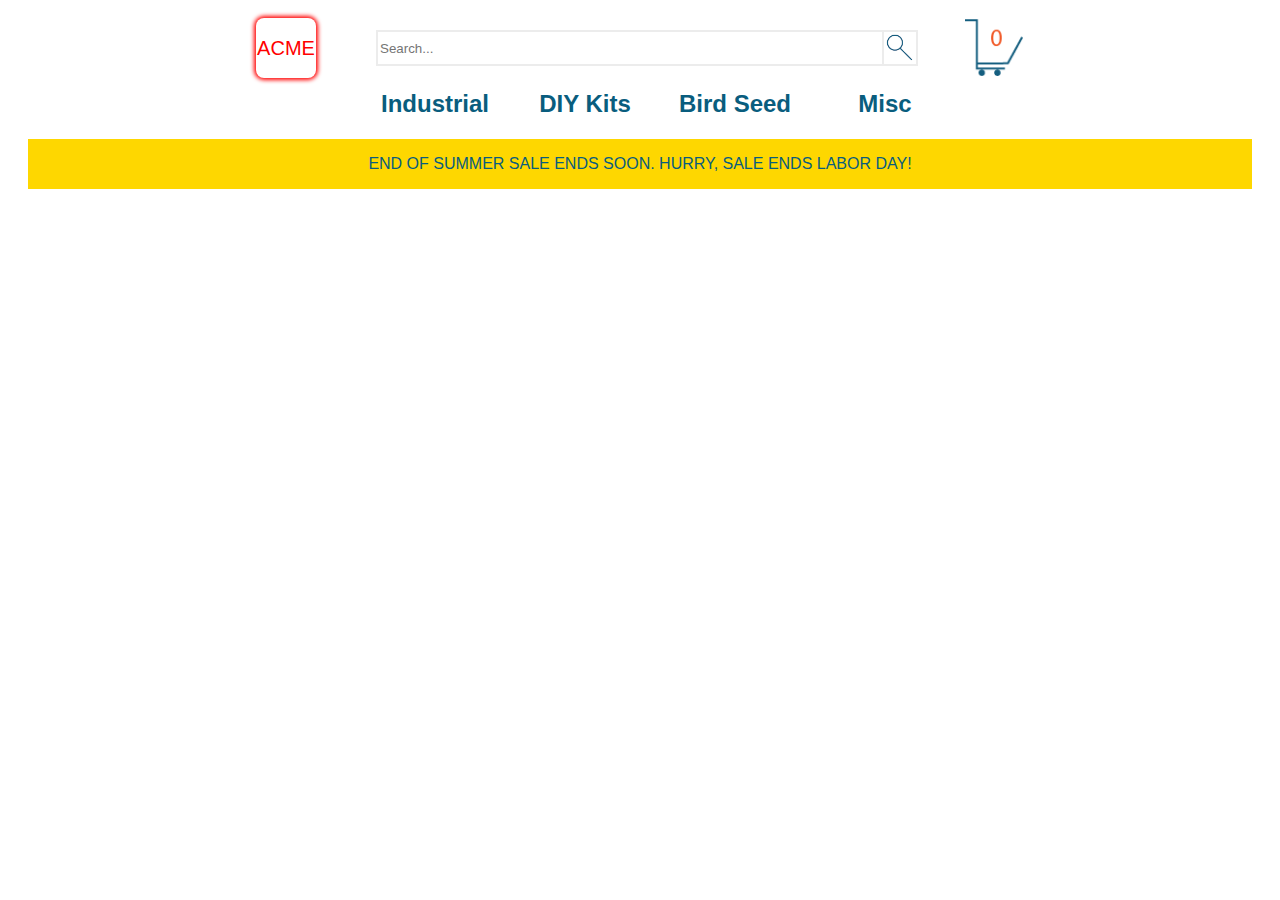
==== index.html @ 0da5ce30 "Desktop content for header, nav and banner in place.  Styling added." ====
<!doctype html>

<html lang="en">
	<head>
		<meta charset="utf-8">

		<title>ACME Corp.</title>
		<meta name="description" content="Fictitious Business Project Home Page">
		<link rel="stylesheet" href="styles.css">
		<script src="script.js" type="text/javascript"></script>

	</head>

	<body>
		<div id="mobileContent">
			<header id="mobileHeader">
				<div id="logo">ACME</div>
				<div id="title">HOME</div>
				<div id="hamburger"><span><hr/><hr/><hr/><span></div>
			</header>

			<nav id="mobileNav">
				<a href="allProducts.html">Shop All</a>
				<a href="sale.html">Sales</a>
				<a href="bestSellers.html">Best Sellers</a>
				<a href="newArrivals.html">New Arrivals</a>
				<a href="industrial.html">Industrial Products</a>
				<a href="diyKits.html">DIY Kits</a>
				<a href="birdSeed.html">Bird Seed</a>
				<a href="misc.html">Misc Products</a>
				<a href="about.html">About us</a>
				<a href="contact.html">Contact us</a>
			</nav>

			<section id="searchAndCart" class="mobile">
				<input type="text" placeholder="Search..." id="searchField">
				<input type="image" src="images/search.png" id="searchButton">
				<div></div>
				<input type="image" src="images/cart.png" id="cart">
			</section>

			<section id="banner" class="mobile">
				<a href="sale.html">
					<div>
						<span>END OF SUMMER SALE</span>
						<br/>
						<span>Enjoy up to 50% off select products!<br/>Free shipping on orders over $50!<br/>Free gift with every purchase!</span>
						<br/>
						<span>HURRY,<br/>SALE ENDS LABOR DAY</span>				
					</div>
				</a>
				<a href="sale.html"><img src="images/diyTornado.png"></a>

			</section>

			<section id="categories">
				<a href="industrial.html">
					<span>
						<img src="images/industrial.png">
						<p>Industrial</p>
					</span>
				</a>
				<a href="diyKits.html">
					<span>
						<img src="images/diyKits.png">
						<p>DIY Kits</p>
					</span>
				</a>
				<a href="birdSeed.html">
					<span>
						<img src="images/birdSeed.png">
						<p>Bird Seed</p>
					</span>
				</a>
				<a href="misc.html">
					<span>
						<img src="images/misc.png">
						<p>Misc</p>
					</span>
				</a>
			</section>

			<section id="BSandNA">
				<a href="bestSellers.html">
					<span><img src="images/bestSellers.png"></span>
				</a>
				<span></span>
				<a href="newArrivals.html">
					<span><img src="images/newArrivals.png"></span>
				</a>
			</section>

			<main>
				<a href="allProducts.html">
					<span><p>SHOP ALL PRODUCTS<p></span>
					<span><img src="images/collage_mobile.png"></span>
				</a>
			</main>
		</div>

		<div id="desktopContent">
			<header id="desktopHeader">
				<div id="logo">ACME</div>
				<div><input type="text" placeholder="Search..." id="desktopSearchField"></div>
				<input type="image" src="images/search.png" id="desktopSearchButton">
				<input type="image" src="images/cart.png" id="cart">
			</header>
			
			<nav id="desktopNav">
				<a href="industrial.html">Industrial</a>
				<a href="diyKits.html">DIY Kits</a>
				<a href="birdSeed.html">Bird Seed</a>
				<a href="misc.html">Misc</a>
			</nav>
			
			<section id="banner">
				<p>END OF SUMMER SALE ENDS SOON.  HURRY, SALE ENDS LABOR DAY!</p>
			</section>

		</div>
	</body>
</html>
---- styles.css ----
/*rgb(9, 93, 126) blue */
/*rgb(254, 215, 0) yellow */
/*rgb(236, 236, 236) third color */


#mobileContent, #desktopContent {
	font-family: "Myriad Pro", sans-serif;
	display: grid;
	grid-template-columns: 100%;
	grid-auto-rows: auto;
	max-width: 1920px;
	min-width: 360px;
	text-align: center;
	margin: auto 20px;
	!width: 360px;
	
}

a {
	text-decoration: none;
}

#desktopContent {
	display: none;
}

#mobileContent {
	display: grid;
}




/*header formatting*/
header {
	background: rgb(254, 215, 0);
	margin: 0;
	padding: 10px;
	height: 60px;
	display: grid;
	grid-template-columns: 60px auto 60px;
	grid-auto-rows: auto;
}

header div {
	margin: 0;
	height: 60px;
	display: flex;
	flex-direction: column;
	justify-content: center;
}

#logo {
	background: white;
	color: red;
	font-size: 1.25rem;
	border-radius: 8px;
	box-shadow: 0px 0px 4px 2px;
}

#title {
	padding-top: 5px;
	color: rgb(9, 93, 126);
	font-size: 3rem;
}

#hamburger {
	background: rgb(236, 236, 236);
	border-radius: 8px;
	line-height: 0.75;
	cursor: pointer;
	transition: 0.4s;
}

#hamburger:hover {
	background: rgb(9, 93, 126);
}

#hamburger:hover hr {
	background: rgb(236, 236, 236);
}


#hamburger hr {
	width: 60%;
	height: 3px;
	background: rgb(9, 93, 126);
	border: 0;
	transition: 0.4s;
}




/*nav formatting*/
nav {
	position: relative;
	display: grid;
	grid-template-columns: 100%;
	overflow: hidden;
	transition: max-height 0.2s ease-out;
}

nav a {
	background: rgb(236, 236, 236);
	margin: 0;
	padding: 1%;
	font-size: 1.5rem;
	color: rgb(9, 93, 126);
	font-weight: 600;
	border-bottom: solid rgb(9, 93, 126) 2px;

}

nav a:hover {
	background: rgb(9, 93, 126);
	color: rgb(236, 236, 236);
}

nav a:first-of-type {
	border-radius: 15px 15px 0px 0px;
}

nav a:last-of-type {
	border-radius: 0px 0px 15px 15px;
	border-bottom: none;
}




/*search bar formatting*/
#searchAndCart {
	display: grid;
	grid-template-columns: auto 60px 0 70px;
	height: 60px;
	margin-top: 20px;
}

#searchField {
	border: solid rgb(9, 93, 126) 2px; 
	border-radius: 5px 0 0 5px;
	color: rgb(9, 93, 126);
}

#searchField:focus {
	outline: none; 
	background: rgb(236, 236, 236);
}

#searchButton {
	border: solid rgb(9, 93, 126) 2px;
	border-left: none;
	border-radius: 0 5px 5px 0;
	height: 62px;
}

#cart {
	margin-left: 10px;
	margin-top: 3px;
}



/*banner formatting*/
#banner {
	height: 180px;
	background: rgb(9, 93, 126);
	display: grid;
	grid-template-columns: auto 180px;
	margin-top: 20px;
}

#banner a {
	display: flex;
	flex-direction: column;
	justify-content: center;
}

#banner img {
	height: 150px; 
	width: 150px;
	margin: 0 auto;
}

#banner span:nth-of-type(odd) {
	color: rgb(254, 215, 0);
	margin: 25px 0;
	transform: scale(1, 2);
}

#banner span:nth-of-type(1) {
	font-size: 1rem;
}

#banner span:nth-of-type(2) {
	color: rgb(236, 236, 236);
	font-size: 0.6rem;
	transform: scale(1, 1.5);
	padding-bottom: 5px;
}

#banner span:nth-of-type(3) {
	font-size: .75rem;
}




/*categories formatting*/
#categories {
	display: grid;
	grid-template-columns: repeat(4, 1fr);
	color: rgb(9, 93, 126);
	margin-top: 15px;
}

#categories img {
	width: 85%;
	margin: 0 auto;
}

#categories p {
	margin: 0 auto;
}

#categories a {
	color: rgb(9, 93, 126);
}





/*BSandNA formatting*/
#BSandNA {
	display: grid;
	grid-template-columns: 49% 2% 49%;
	margin-top: 10px;
	
}

#BSandNA img {
	width: 100%;
}



/*main styling*/
main {
	background: rgb(9, 93, 126);
	margin-top: 10px;
}

main p {
	color: rgb(254, 215, 0);
	font-size: 2rem;
	margin: 1% auto;
}

main img {
	width: 95%;
	margin: 0 1% 1% 1%;
}










/*formatting for tablets*/
@media (min-width: 600px) and (max-width: 1023px){
	#searchField {
		font-size: 1.5rem;
	}
	
	#banner span:nth-of-type(odd) {
		transform: scale(1, 1);
		margin: 0;
	}

	#banner span:nth-of-type(1) {
		font-size: 2rem;
	}

	#banner span:nth-of-type(2) {
		font-size: 1rem;
		transform: scale(1, 1);
	}

	#banner span:nth-of-type(3) {
		font-size: 1.5rem;
	}
	
	#categories p {
		font-size: 1.5rem;
	}
	
	main p {
		font-size: 2.5rem;
	}
}


/*formatting for desktops*/
@media (min-width: 1024px) {
	#mobileContent {
		display: none;
	}

	#desktopContent {
		display: grid;
	}
	
	
	header {
		background: white;
		width: 768px;
		margin-left: auto;
		margin-right: auto;
		display: flex;
	}
	
	#logo {
		width: 60px;
	}

	#desktopSearchField {
		width: 500px;
		height: 30px;
		margin-left: auto;
		margin-right: auto;
		border: solid rgb(236, 236, 236) 2px;
		position: relative;
		left: 60px;
	}

	#desktopSearchField:focus {
		outline: none; 
	}

	#desktopSearchButton {
		height: 32px;
		border: solid rgb(236, 236, 236) 2px;
		position: relative;
		top: 12px;
		left: 60px;
		border-left: none;
		
	}
	
	#cart {
		position: relative;
		left: 97px;
		top: -2px;
	}
	
	nav {
		display: grid;
		grid-template-columns: repeat(4, 1fr);
		width: 50%;
		margin-left: auto;
		margin-right: auto;
		max-width: 600px;
		padding-left: 40px;
	}

	nav a {
		background: initial;
		color: rgb(9, 93, 126);
		font-weight: 600;
		border: none;
	}

	nav a:hover {
		background: initial;
		color: rgb(9, 93, 126);
	}

	nav a:first-of-type, nav a:last-of-type {
		border-radius: 0;
	}

	
	#banner {
		display: flex;
		height: 50px;
		background: rgb(254, 215, 0);
		color: rgb(9, 93, 126);
	}
	
	#banner p {
		margin-left: auto;
		margin-right: auto;
	}
	
}
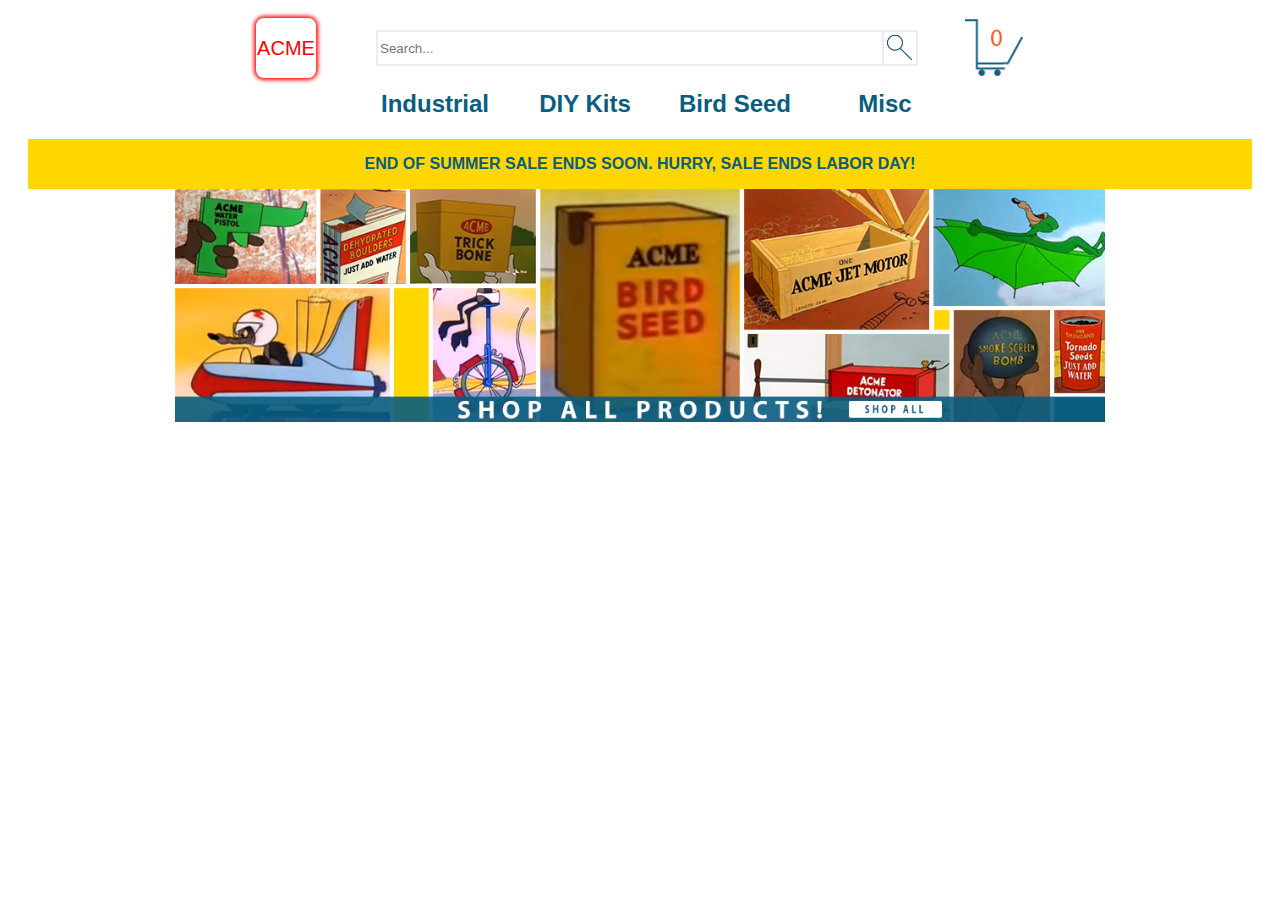
==== commit d0516586: "Added main to index.  Linked logo to hompeage.  Linked marquee to sale.html.  Added function to load" ====
--- a/index.html
+++ b/index.html
@@ -13,13 +13,13 @@
 
 	<body>
 		<div id="mobileContent">
-			<header id="mobileHeader">
-				<div id="logo">ACME</div>
+			<header>
+				<a href="index.html"><div id="logo">ACME</div></a>
 				<div id="title">HOME</div>
 				<div id="hamburger"><span><hr/><hr/><hr/><span></div>
 			</header>
 
-			<nav id="mobileNav">
+			<nav>
 				<a href="allProducts.html">Shop All</a>
 				<a href="sale.html">Sales</a>
 				<a href="bestSellers.html">Best Sellers</a>
@@ -32,14 +32,14 @@
 				<a href="contact.html">Contact us</a>
 			</nav>
 
-			<section id="searchAndCart" class="mobile">
+			<section id="searchAndCart">
 				<input type="text" placeholder="Search..." id="searchField">
 				<input type="image" src="images/search.png" id="searchButton">
 				<div></div>
-				<input type="image" src="images/cart.png" id="cart">
+				<input type="image" src="images/cart.png" id="cart" onclick="loadCart()">
 			</section>
 
-			<section id="banner" class="mobile">
+			<section id="banner">
 				<a href="sale.html">
 					<div>
 						<span>END OF SUMMER SALE</span>
@@ -100,10 +100,10 @@
 
 		<div id="desktopContent">
 			<header id="desktopHeader">
-				<div id="logo">ACME</div>
+				<a href="index.html"><div id="logo">ACME</div></a>
 				<div><input type="text" placeholder="Search..." id="desktopSearchField"></div>
 				<input type="image" src="images/search.png" id="desktopSearchButton">
-				<input type="image" src="images/cart.png" id="cart">
+				<input type="image" src="images/cart.png" id="cart" onclick="loadCart()">
 			</header>
 			
 			<nav id="desktopNav">
@@ -114,8 +114,14 @@
 			</nav>
 			
 			<section id="banner">
-				<p>END OF SUMMER SALE ENDS SOON.  HURRY, SALE ENDS LABOR DAY!</p>
+				<a href="sale.html">END OF SUMMER SALE ENDS SOON.  HURRY, SALE ENDS LABOR DAY!</a>
 			</section>
+			
+			<main>
+				<a href="allProducts.html">
+					<span><img src="images/collage.png"></span>
+				</a>
+			</main>
 
 		</div>
 	</body>
--- a/styles.css
+++ b/styles.css
@@ -115,6 +115,7 @@
 nav a:hover {
 	background: rgb(9, 93, 126);
 	color: rgb(236, 236, 236);
+	transition: 0.2s;
 }
 
 nav a:first-of-type {
@@ -378,14 +379,14 @@
 
 	nav a:hover {
 		background: initial;
-		color: rgb(9, 93, 126);
+		color: rgb(236, 236, 236);
+		transition: 0.2s;
 	}
 
 	nav a:first-of-type, nav a:last-of-type {
 		border-radius: 0;
 	}
 
-	
 	#banner {
 		display: flex;
 		height: 50px;
@@ -393,9 +394,19 @@
 		color: rgb(9, 93, 126);
 	}
 	
-	#banner p {
+	#banner a {
 		margin-left: auto;
 		margin-right: auto;
+		color: rgb(9, 93, 126);
+		font-weight: bold;
+	}
+	
+	main {
+		max-width: 80%;
+		margin-left: auto;
+		margin-right: auto;
+		background: initial;
+		margin-top: 0;
 	}
 	
 }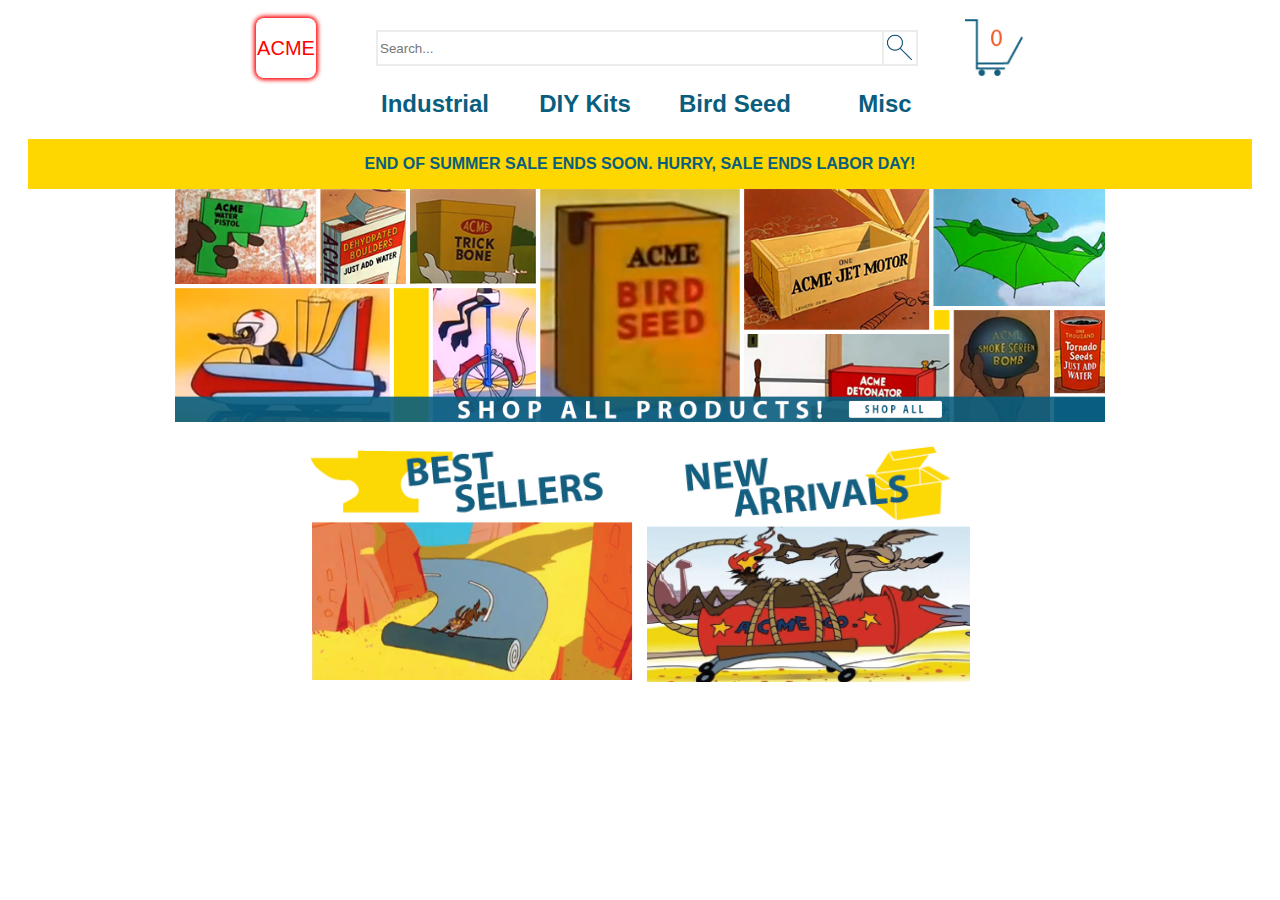
==== commit 3dc865ee: "Best Sellers and New Arrivals section added and styled." ====
--- a/index.html
+++ b/index.html
@@ -122,6 +122,16 @@
 					<span><img src="images/collage.png"></span>
 				</a>
 			</main>
+			
+			<section id="BSandNA">
+				<a href="bestSellers.html">
+					<span><img src="images/bestSellersDesktop.png"></span>
+				</a>
+				<span></span>
+				<a href="newArrivals.html">
+					<span><img src="images/newArrivalsDesktop.png"></span>
+				</a>
+			</section>
 
 		</div>
 	</body>
--- a/styles.css
+++ b/styles.css
@@ -409,4 +409,10 @@
 		margin-top: 0;
 	}
 	
+	#BSandNA {
+		max-width: 60%;
+		margin-left: auto;
+		margin-right: auto;
+	}
+	
 }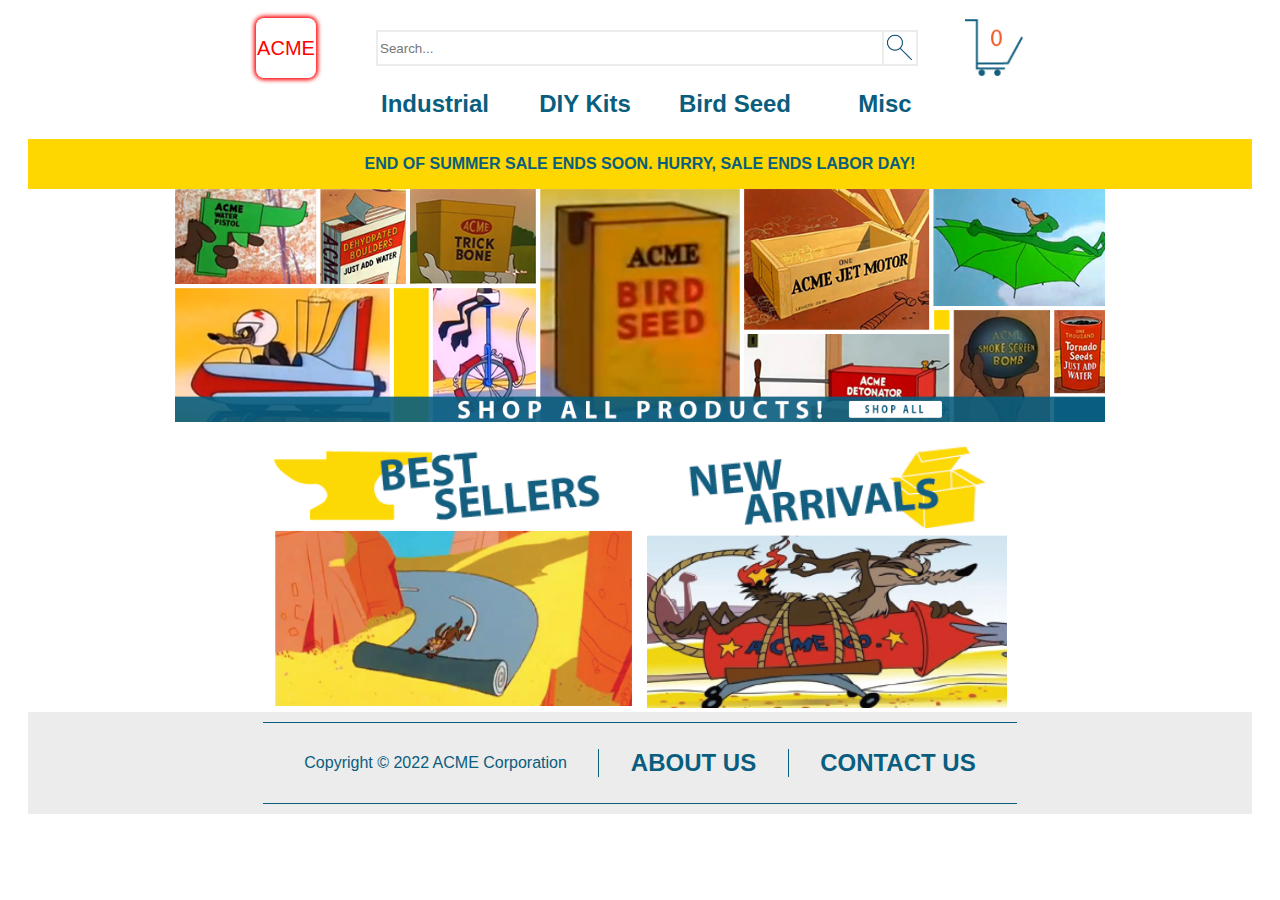
==== commit fb053dbd: "Footer added." ====
--- a/index.html
+++ b/index.html
@@ -132,6 +132,14 @@
 					<span><img src="images/newArrivalsDesktop.png"></span>
 				</a>
 			</section>
+			
+			<footer>
+				<div>
+					<p>Copyright &copy; 2022 ACME Corporation</p>
+					<p><a href="about.html">ABOUT US</a></p>
+					<p><a href="contact.html">CONTACT US</a></p>
+				</div>
+			</footer>
 
 		</div>
 	</body>
--- a/styles.css
+++ b/styles.css
@@ -402,7 +402,7 @@
 	}
 	
 	main {
-		max-width: 80%;
+		width: 80%;
 		margin-left: auto;
 		margin-right: auto;
 		background: initial;
@@ -410,9 +410,44 @@
 	}
 	
 	#BSandNA {
-		max-width: 60%;
-		margin-left: auto;
-		margin-right: auto;
-	}
-	
+		width: 60%;
+		margin-left: auto;
+		margin-right: auto;
+	}
+	
+	footer {
+		background: rgb(236, 236, 236);
+		
+	}
+	
+	footer div {
+		width: 60%;
+		border-top: solid rgb(9, 93, 126) 1px;
+		border-bottom: solid rgb(9, 93, 126) 1px;
+		margin-left: auto;
+		margin-right: auto;
+		padding: 10px;
+		margin-top: 10px;
+		margin-bottom: 10px;
+		display: grid;
+		grid-template-columns: repeat(3, auto);
+	}
+	
+	footer p {
+		display: flex;
+		flex-direction: column;
+		justify-content: center;
+		color: rgb(9, 93, 126);
+	}
+	
+	footer a {
+		color: rgb(9, 93, 126);
+		font-weight: 600;
+		font-size: 1.5rem;
+	}
+	
+	footer p:nth-of-type(2) {
+		border-left: solid rgb(9, 93, 126) 1px;
+		border-right: solid rgb(9, 93, 126) 1px;
+	}
 }